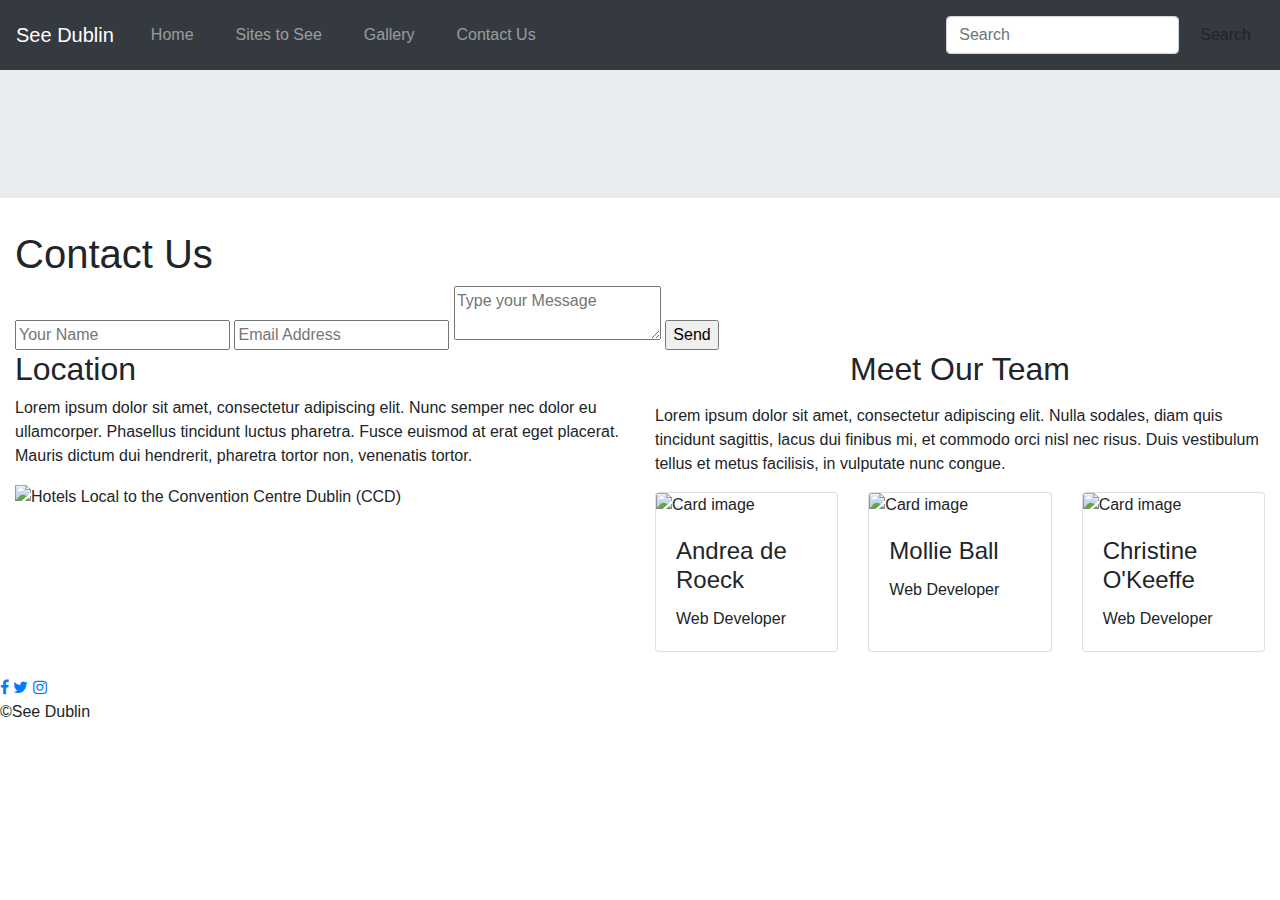
==== contact.html @ 2c42ef6d "changes to Nav bar colour" ====
<!doctype html>
<html lang="en">

<head>
    <!-- Required meta tags -->
    <meta charset="utf-8">
    <meta name="viewport" content="width=device-width, initial-scale=1, shrink-to-fit=no">
    <!-- Bootstrap CSS -->
    <link rel="stylesheet" href="https://stackpath.bootstrapcdn.com/bootstrap/4.3.1/css/bootstrap.min.css"
        integrity="sha384-ggOyR0iXCbMQv3Xipma34MD+dH/1fQ784/j6cY/iJTQUOhcWr7x9JvoRxT2MZw1T" crossorigin="anonymous">
    <link rel="stylesheet" href="https://cdnjs.cloudflare.com/ajax/libs/font-awesome/4.7.0/css/font-awesome.min.css">
    <link href='https://fonts.googleapis.com/css?family=Allerta Stencil' rel='stylesheet'>
    <link href="contact.css" rel="stylesheet">
    <title>See Dublin</title>
</head>

<body>
    <div class="header">
        <nav class="navbar navbar-expand-lg navbar-dark bg-dark">
            <a class="navbar-brand" href="#">See Dublin</a>
            <button class="navbar-toggler" type="button" data-toggle="collapse" data-target="#navbarSupportedContent"
                aria-controls="navbarSupportedContent" aria-expanded="false" aria-label="Toggle navigation">
                <span class="navbar-toggler-icon"></span>
            </button>
            <div class="collapse navbar-collapse" id="navbarSupportedContent">
                <ul class="navbar-nav mr-auto">
                    <li class="nav-item active">
                        <button class="btn  my-2 my-sm-0" type="submit"><a class="nav-link" href="#">Home <span
                                    class="sr-only">(current)</span></button></a>
                    </li>
                    <li class="nav-item">
                        <button class="btn  my-2 my-sm-0" type="submit"><a class="nav-link" href="#">Sites to
                                See</button></a>
                    </li>
                    <li class="nav-item">
                        <button class="btn  my-2 my-sm-0" type="submit"><a class="nav-link"
                                href="#">Gallery</button></a>
                    </li>
                    <li class="nav-item">
                        <button class="btn  my-2 my-sm-0" type="submit"><a class="nav-link" href="#">Contact
                                Us</button></a>
                    </li>
                </ul>
                <form class="form-inline my-2 my-lg-0">
                    <input class="form-control mr-sm-2" type="search" placeholder="Search" aria-label="Search">
                    <button class="btn  my-2 my-sm-0" type="submit">Search</button>
                </form>
            </div>
        </nav>
    </div>

    <div id="jumbotron" class="jumbotron jumbotron-fluid">
        <div class="container">

        </div>
    </div>



    <!---contact form--->
    <div class="container-fluid">
        <div class="row">

            <div class="col-12">
                <div class="form-style-6">
                    <h1>Contact Us</h1>
                    <form>
                        <input type="text" name="field1" placeholder="Your Name" />
                        <input type="email" name="field2" placeholder="Email Address" />
                        <textarea name="field3" placeholder="Type your Message"></textarea>
                        <input type="submit" value="Send" />
                    </form>
                </div>
            </div>
        </div>

        <div class="row">
            <div class="col-6">
                <!--location--->
                <h2>Location</h2>
                <p>Lorem ipsum dolor sit amet, consectetur adipiscing elit. Nunc semper nec dolor eu ullamcorper.
                    Phasellus tincidunt luctus pharetra. Fusce euismod at erat eget placerat. Mauris dictum dui
                    hendrerit, pharetra tortor non, venenatis tortor.</p>

                <img id="longdesc-return-6685" class="img-fluid"
                    src="https://dublin2019.com/wp-content/uploads/2018/12/hotelmap.easyaccess.png"
                    alt="Hotels Local to the Convention Centre Dublin (CCD)" />

            </div>
            <div class="col-6">

                <!---Team--->
                <div class="intro">
                    <h2 class="text-center">Meet Our Team</h2>
                    <p class="text-center"></p>
                    <p> Lorem ipsum dolor sit amet, consectetur adipiscing elit. Nulla sodales, diam quis tincidunt
                        sagittis, lacus dui finibus mi, et commodo orci nisl nec risus. Duis vestibulum tellus et metus
                        facilisis, in vulputate nunc congue.</p>
                </div>
                <div class="card-deck">
                    <div class="card" class="float-left" style="display:inline,width:100px">
                        <img class="card-img-top" src="http://clipart-library.com/img/750554.jpg" alt="Card image">
                        <div class="card-body">
                            <h4 class="card-title">Andrea de Roeck</h4>
                            <p class="card-text">Web Developer</p>
                        </div>
                    </div>
                    <div class="card" class="float-left" style="display:inline,width:100px">
                        <img class="card-img-top" src="http://clipart-library.com/img/750554.jpg" alt="Card image">
                        <div class="card-body">
                            <h4 class="card-title">Mollie Ball</h4>
                            <p class="card-text">Web Developer</p>
                        </div>
                    </div>
                    <div class="card" class="float-left" style="display:inline,width:100px">
                        <img class="card-img-top" src="http://clipart-library.com/img/750554.jpg" alt="Card image">
                        <div class="card-body">
                            <h4 class="card-title">Christine O'Keeffe</h4>
                            <p class="card-text">Web Developer</p>
                        </div>
                    </div>
                </div>


            </div>
        </div>
        </br></hr>
    </div>
    <footer>
        <nav>
            <a href="#" class="icon-link facebook">
                <i class="fa fa-facebook"></i>
            </a>
            <a href="#" class="icon-link twitter">
                <i class="fa fa-twitter"></i>
            </a>
            <a href="#" class="icon-link instagram">
                <i class="fa fa-instagram"></i>
            </a>
        </nav>
        <span>&copy;See Dublin</span>
    </footer>
    <!-- Optional JavaScript -->
    <!-- jQuery first, then Popper.js, then Bootstrap JS -->
    <script src="https://code.jquery.com/jquery-3.3.1.slim.min.js"
        integrity="sha384-q8i/X+965DzO0rT7abK41JStQIAqVgRVzpbzo5smXKp4YfRvH+8abtTE1Pi6jizo"
        crossorigin="anonymous"></script>
    <script src="https://cdnjs.cloudflare.com/ajax/libs/popper.js/1.14.7/umd/popper.min.js"
        integrity="sha384-UO2eT0CpHqdSJQ6hJty5KVphtPhzWj9WO1clHTMGa3JDZwrnQq4sF86dIHNDz0W1"
        crossorigin="anonymous"></script>
    <script src="https://stackpath.bootstrapcdn.com/bootstrap/4.3.1/js/bootstrap.min.js"
        integrity="sha384-JjSmVgyd0p3pXB1rRibZUAYoIIy6OrQ6VrjIEaFf/nJGzIxFDsf4x0xIM+B07jRM"
        crossorigin="anonymous"></script>
</body>
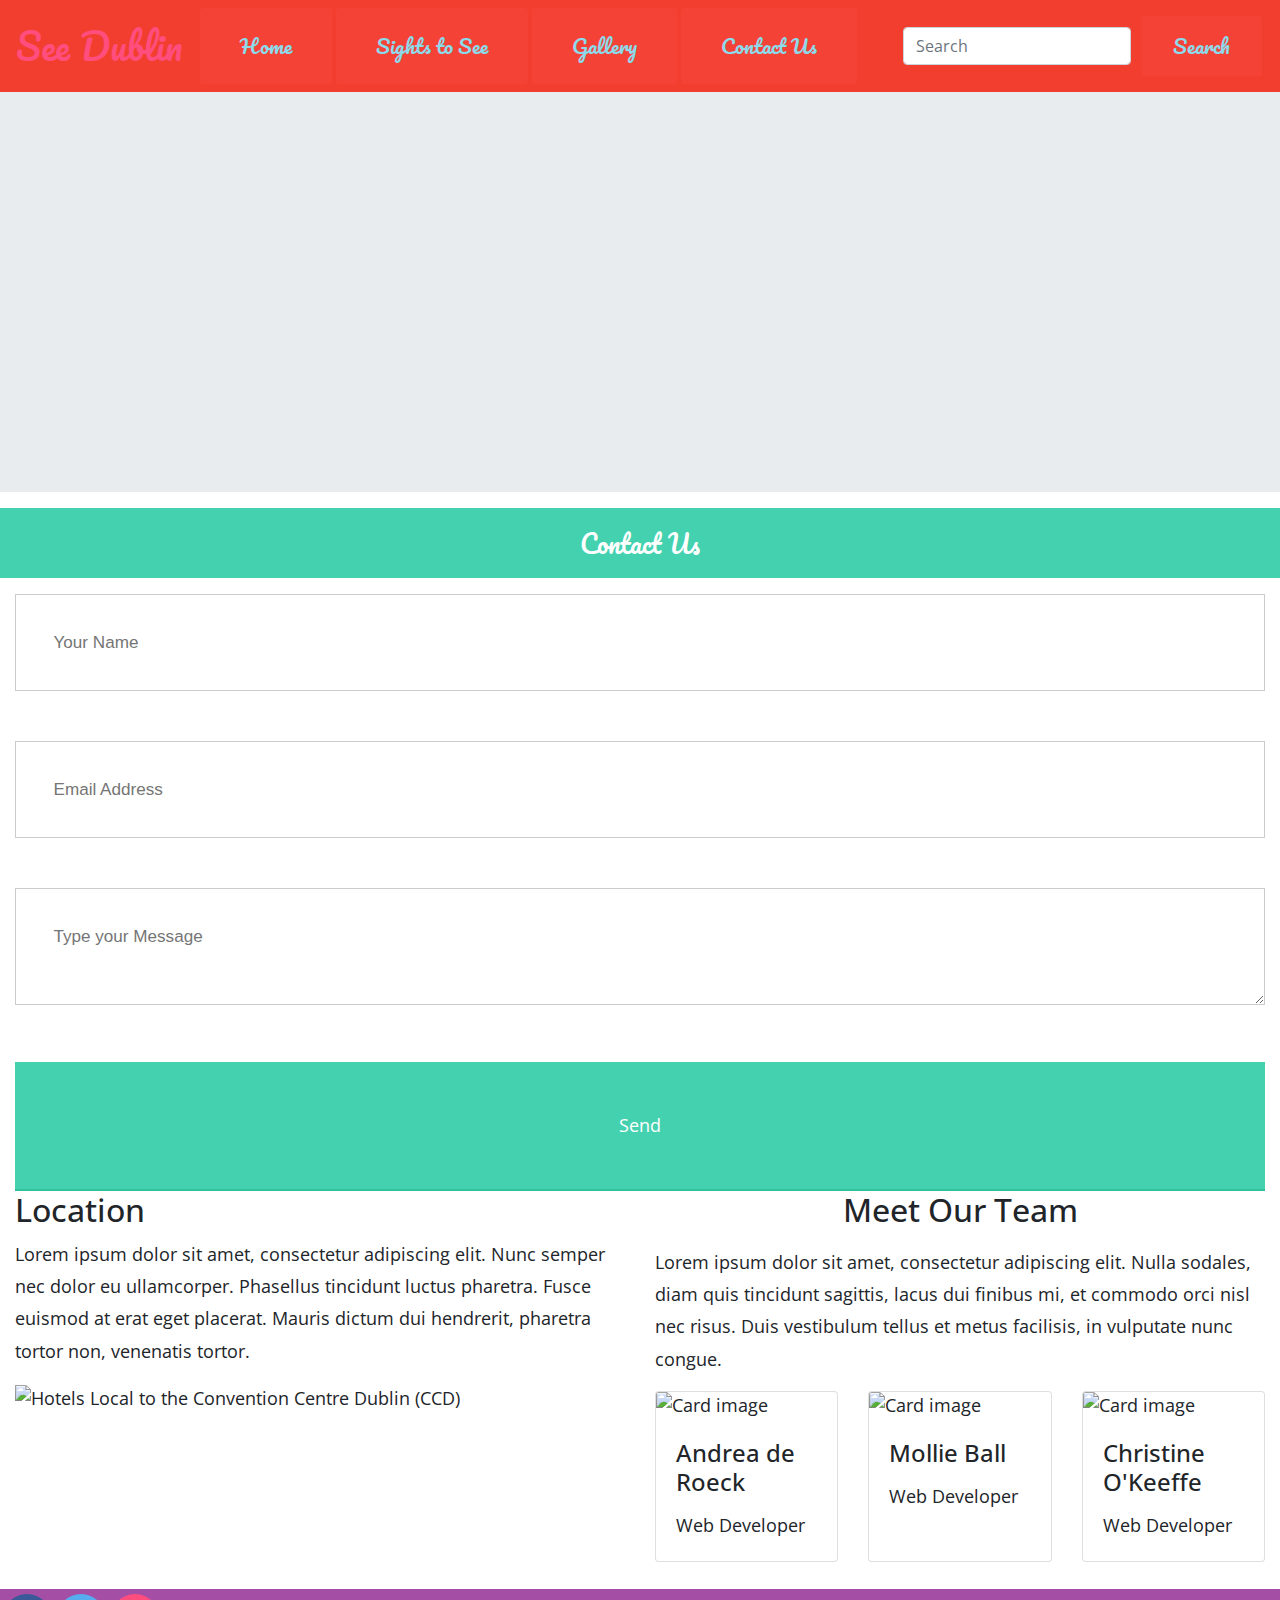
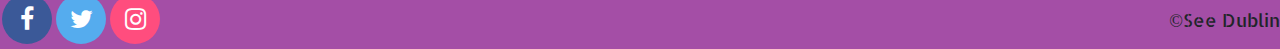
==== commit 81c7c2b6: "Merge pull request #4 from dreaderoeck/add-contact-page" ====
--- a/contact.html
+++ b/contact.html
@@ -25,19 +25,18 @@
             <div class="collapse navbar-collapse" id="navbarSupportedContent">
                 <ul class="navbar-nav mr-auto">
                     <li class="nav-item active">
-                        <button class="btn  my-2 my-sm-0" type="submit"><a class="nav-link" href="#">Home <span
+                        <button class="btn  my-2 my-sm-0" type="submit"><a class="nav-link" href="index.html">Home <span
                                     class="sr-only">(current)</span></button></a>
                     </li>
                     <li class="nav-item">
-                        <button class="btn  my-2 my-sm-0" type="submit"><a class="nav-link" href="#">Sites to
-                                See</button></a>
+                        <button class="btn  my-2 my-sm-0" type="submit"><a class="nav-link" href="sights-to-see.html">Sights to See</button></a>
                     </li>
                     <li class="nav-item">
                         <button class="btn  my-2 my-sm-0" type="submit"><a class="nav-link"
-                                href="#">Gallery</button></a>
+                                href="gallery.html">Gallery</button></a>
                     </li>
                     <li class="nav-item">
-                        <button class="btn  my-2 my-sm-0" type="submit"><a class="nav-link" href="#">Contact
+                        <button class="btn  my-2 my-sm-0" type="submit"><a class="nav-link" href="contact.html">Contact
                                 Us</button></a>
                     </li>
                 </ul>
--- a/contact.css
+++ b/contact.css
@@ -0,0 +1,178 @@
+@import url("https://fonts.googleapis.com/css?family=Open+Sans|Pacifico&display=swap");
+@import url("https://fonts.googleapis.com/css?family=Allerta+Stencil|Open+Sans|Pacifico&display=swap");
+
+#jumbotron {
+  background-image: url(https://www.wevfree.org/hp_wordpress/wp-content/uploads/2015/11/My-Image3.png?1448433354018/1400/900);
+  background-size: cover;
+  background-position: center;
+  height: 400px;
+}
+
+/*head section and nav styling*/
+body{
+  font-family: 'Open Sans', sans-serif; 
+  font-size: 18px;
+}
+h1{
+  color: #F2A81D;
+  font-size: 11vmin;
+  font-family: 'Pacifico', cursive;
+}
+p{
+  line-height: 1.8;
+}
+header {
+  font-family: 'Allerta Stencil', sans-serif;
+}
+/*colours overwritten on nav*/
+.bg-dark{
+background-color: #F23E2E !important;
+}
+a.nav-link{
+  color: #8DDAEB !important;
+}
+a.nav-link:hover{
+  color: blue !important;
+}
+.navbar-dark .navbar-brand {
+  color: #FF4D7E;
+  font-size: 2em;
+  font-family: 'Pacifico', cursive;
+}
+
+
+.btn{
+    background-color: #F44336; 
+  border: none;
+  color:#8DDAEB;
+  padding: 15px 32px;
+  text-align: center;
+  text-decoration: none;
+  display: inline-block;
+  font-size: 20px;
+  margin: 4px 2px;
+  cursor: pointer;
+  font-family: 'Pacifico', cursive;
+}
+  footer {
+     display: flex !important;
+     flex-direction: row;
+     justify-content: space-between;
+     align-items: center;
+     font-family: 'Allerta Stencil';
+     background-color: #A44EA6;
+  }
+  footer nav {
+    display: flex;
+  }
+  .icon-link {
+    display: flex;
+    justify-content: center;
+    align-items: center;
+    font-size: 25px;
+    width: 50px;
+    height: 50px;
+    margin: 5px 2px;
+    border-radius: 50%;
+  }
+  .icon-link:hover {
+    text-decoration: none;
+    opacity: 0.7;
+  }
+  .icon-link i {
+    color: white;
+  }
+  .facebook {
+    background: #3B5998;
+  }
+  .twitter {
+    background: #55ACEE;
+  }
+  .instagram {
+    background:#FF4D7E;
+  }
+
+<style type="text/css">
+.form-style-6{
+	font: 95% Arial, Helvetica, sans-serif;
+	max-width: 400px;
+	margin: 10px auto;
+	padding: 16px;
+	background: #F7F7F7;
+}
+.form-style-6 h1{
+	background: #43D1AF;
+	padding: 20px 0;
+	font-size: 140%;
+	font-weight: 300;
+	text-align: center;
+	color: #fff;
+	margin: -16px -16px 16px -16px;
+}
+.form-style-6 input[type="text"],
+.form-style-6 input[type="date"],
+.form-style-6 input[type="datetime"],
+.form-style-6 input[type="email"],
+.form-style-6 input[type="number"],
+.form-style-6 input[type="search"],
+.form-style-6 input[type="time"],
+.form-style-6 input[type="url"],
+.form-style-6 textarea,
+.form-style-6 select 
+{
+	-webkit-transition: all 0.30s ease-in-out;
+	-moz-transition: all 0.30s ease-in-out;
+	-ms-transition: all 0.30s ease-in-out;
+	-o-transition: all 0.30s ease-in-out;
+	outline: none;
+	box-sizing: border-box;
+	-webkit-box-sizing: border-box;
+	-moz-box-sizing: border-box;
+	width: 100%;
+	background: #fff;
+	margin-bottom: 4%;
+	border: 1px solid #ccc;
+	padding: 3%;
+	color: #555;
+	font: 95% Arial, Helvetica, sans-serif;
+}
+.form-style-6 input[type="text"]:focus,
+.form-style-6 input[type="date"]:focus,
+.form-style-6 input[type="datetime"]:focus,
+.form-style-6 input[type="email"]:focus,
+.form-style-6 input[type="number"]:focus,
+.form-style-6 input[type="search"]:focus,
+.form-style-6 input[type="time"]:focus,
+.form-style-6 input[type="url"]:focus,
+.form-style-6 textarea:focus,
+.form-style-6 select:focus
+{
+	box-shadow: 0 0 5px #43D1AF;
+	padding: 3%;
+	border: 1px solid #43D1AF;
+}
+
+.form-style-6 input[type="submit"],
+.form-style-6 input[type="button"]{
+	box-sizing: border-box;
+	-webkit-box-sizing: border-box;
+	-moz-box-sizing: border-box;
+	width: 100%;
+	padding: 4%;
+	background: #43D1AF;
+	border-bottom: 2px solid #30C29E;
+	border-top-style: none;
+	border-right-style: none;
+	border-left-style: none;	
+	color: #fff;
+}
+.form-style-6 input[type="submit"]:hover,
+.form-style-6 input[type="button"]:hover{
+	background: #2EBC99;
+}
+
+.jumbotron {
+background-image: url("https://imgur.com/3lY2Rgp");
+background-size: cover;
+height: 100%;}
+
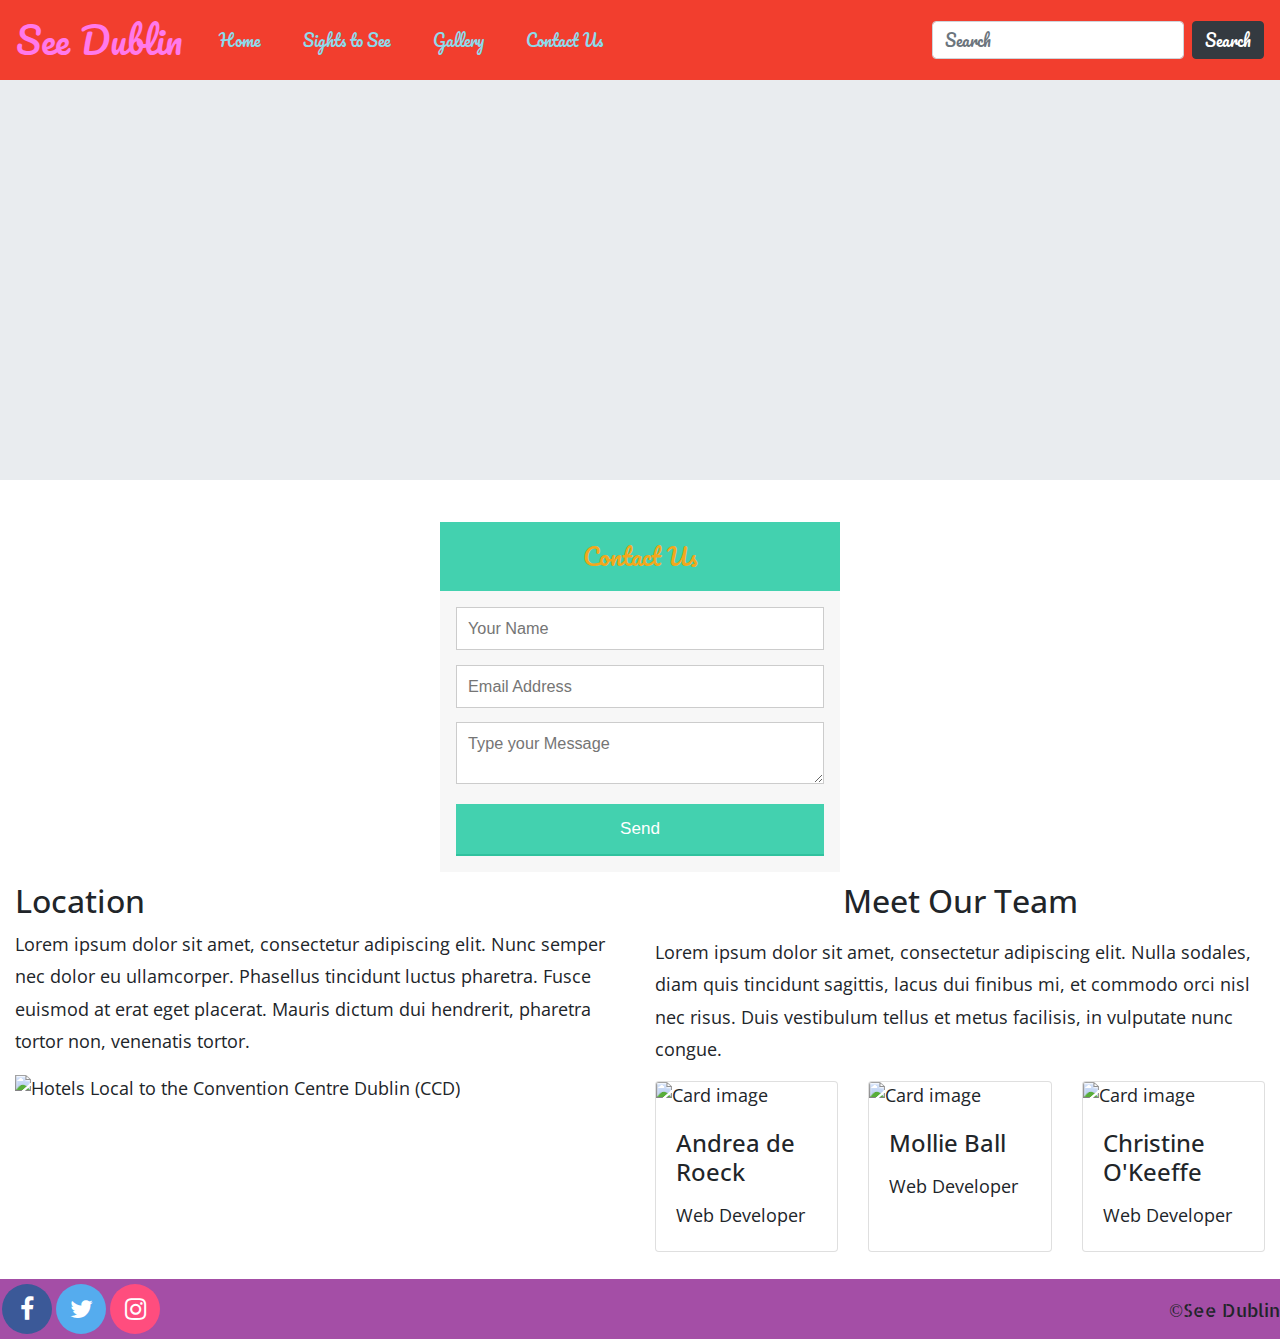
==== commit a1c98cfb: "update css" ====
--- a/contact.html
+++ b/contact.html
@@ -9,44 +9,46 @@
     <link rel="stylesheet" href="https://stackpath.bootstrapcdn.com/bootstrap/4.3.1/css/bootstrap.min.css"
         integrity="sha384-ggOyR0iXCbMQv3Xipma34MD+dH/1fQ784/j6cY/iJTQUOhcWr7x9JvoRxT2MZw1T" crossorigin="anonymous">
     <link rel="stylesheet" href="https://cdnjs.cloudflare.com/ajax/libs/font-awesome/4.7.0/css/font-awesome.min.css">
-    <link href='https://fonts.googleapis.com/css?family=Allerta Stencil' rel='stylesheet'>
-    <link href="contact.css" rel="stylesheet">
+    <!-- Google Fonts link -->
+    <link href="https://fonts.googleapis.com/css?family=Allerta+Stencil|Open+Sans|Pacifico&display=swap"
+        rel="stylesheet">
+    <link href="https://cdnjs.cloudflare.com/ajax/libs/lightbox2/2.11.1/css/lightbox.min.css" rel="stylesheet">
+    <!-- Custom CSS -->
+    <link rel="stylesheet" type="text/css" href="css/final.css">
     <title>See Dublin</title>
 </head>
 
 <body>
-    <div class="header">
+    <header>
         <nav class="navbar navbar-expand-lg navbar-dark bg-dark">
-            <a class="navbar-brand" href="#">See Dublin</a>
-            <button class="navbar-toggler" type="button" data-toggle="collapse" data-target="#navbarSupportedContent"
-                aria-controls="navbarSupportedContent" aria-expanded="false" aria-label="Toggle navigation">
-                <span class="navbar-toggler-icon"></span>
-            </button>
-            <div class="collapse navbar-collapse" id="navbarSupportedContent">
-                <ul class="navbar-nav mr-auto">
-                    <li class="nav-item active">
-                        <button class="btn  my-2 my-sm-0" type="submit"><a class="nav-link" href="index.html">Home <span
-                                    class="sr-only">(current)</span></button></a>
-                    </li>
-                    <li class="nav-item">
-                        <button class="btn  my-2 my-sm-0" type="submit"><a class="nav-link" href="sights-to-see.html">Sights to See</button></a>
-                    </li>
-                    <li class="nav-item">
-                        <button class="btn  my-2 my-sm-0" type="submit"><a class="nav-link"
-                                href="gallery.html">Gallery</button></a>
-                    </li>
-                    <li class="nav-item">
-                        <button class="btn  my-2 my-sm-0" type="submit"><a class="nav-link" href="contact.html">Contact
-                                Us</button></a>
-                    </li>
-                </ul>
-                <form class="form-inline my-2 my-lg-0">
-                    <input class="form-control mr-sm-2" type="search" placeholder="Search" aria-label="Search">
-                    <button class="btn  my-2 my-sm-0" type="submit">Search</button>
-                </form>
-            </div>
+          <a class="navbar-brand" href="#">See Dublin</a>
+          <button class="navbar-toggler" type="button" data-toggle="collapse" data-target="#navbarSupportedContent"
+            aria-controls="navbarSupportedContent" aria-expanded="false" aria-label="Toggle navigation">
+            <span class="navbar-toggler-icon"></span>
+          </button>
+          <div class="collapse navbar-collapse" id="navbarSupportedContent">
+            <ul class="navbar-nav mr-auto">
+              <li class="nav-item active">
+                <button class="btn my-2 my-sm-0" type="submit"><a class="nav-link" href="index.html">Home <span
+                      class="sr-only">(current)</span></button></a>
+              </li>
+              <li class="nav-item">
+                <button class="btn my-2 my-sm-0" type="submit"><a class="nav-link" href="sights-to-see.html">Sights to See</button></a>
+              </li>
+              <li class="nav-item">
+                <button class="btn my-2 my-sm-0" type="submit"><a class="nav-link" href="gallery.html">Gallery</button></a>
+              </li>
+              <li class="nav-item">
+                <button class="btn my-2 my-sm-0" type="submit"><a class="nav-link" href="contact.html">Contact Us</button></a>
+              </li>
+            </ul>
+            <form class="form-inline my-2 my-lg-0">
+              <input class="form-control mr-sm-2" type="search" placeholder="Search" aria-label="Search">
+              <button class="btn btn-dark my-2 my-sm-0" type="submit">Search</button>
+            </form>
+          </div>
         </nav>
-    </div>
+      </header>
 
     <div id="jumbotron" class="jumbotron jumbotron-fluid">
         <div class="container">
@@ -57,7 +59,7 @@
 
 
     <!---contact form--->
-    <div class="container-fluid">
+    <div class="container-fluid" id="contact">
         <div class="row">
 
             <div class="col-12">
--- a/css/final.css
+++ b/css/final.css
@@ -0,0 +1,566 @@
+
+body{
+    font-family: 'Open Sans', sans-serif; 
+    font-size: 18px; 
+  }
+
+
+  p{
+    line-height: 1.8;
+  }
+
+  h1{
+    font-size: 11vmin;
+    font-family: 'Pacifico', cursive;
+  }
+
+header {
+    font-family:  'Pacifico', cursive;
+  }
+  /*colours overwritten on nav*/
+  .bg-dark{
+  background-color:rgb(242,62,46) !important;
+  }
+  a.nav-link{
+    color:#8DDAEB !important;
+  }
+  a.nav-link:hover{
+    color: blue !important;
+    cursor: pointer;
+  }
+  .navbar-dark .navbar-brand {
+    color: #FF79EB;
+    font-size: 2em;
+    font-family: 'Pacifico', cursive;
+  }
+  
+  footer {
+    display: flex !important;
+    flex-direction: row;
+    justify-content: space-between;
+    align-items: center;
+    font-family: 'Allerta Stencil';
+    background-color: #A44EA6;
+  }
+  footer nav {
+   display: flex;
+  }
+  /*Icon styling*/
+  .icon-link {
+   display: flex;
+   justify-content: center;
+   align-items: center;
+   font-size: 25px;
+   width: 50px;
+   height: 50px;
+   margin: 5px 2px;
+   border-radius: 50%;
+  }
+  .icon-link:hover {
+   text-decoration: none;
+   opacity: 0.7;
+  }
+  .icon-link i {
+   color: white;
+  }
+  .facebook {
+   background: #3B5998;
+  }
+  .twitter {
+   background: #55ACEE;
+  }
+  .instagram {
+   background:#FF4D7E;
+  }
+  
+  #gallery .row {
+    border-style: dashed;
+    border-width: 10px;
+    padding: 10px;
+    border-color: #F23E2E;
+  }
+
+  #carousel .carousel-inner img {
+    width: 100%;
+    height: 100%; 
+  }
+
+  #why-dublin {
+    font-family: 'Allerta Stencil';
+    background-color: #F29BAB;
+    text-align: center;
+    border-style: dashed;
+    border-width: 10px;
+    padding: 10px;
+    border-color: #F23E2E;
+   
+    
+  }
+
+  #why-dublin img {
+    width: 400px;
+  }
+
+  #home .card-img-top{
+    height: 200px;
+    background-position: center;
+    background-size: cover;
+  }
+
+
+#home .card {
+  background-color: #F2A81D;
+  color: blue;
+  font-family: 'Allerta Stencil', sans-serif;
+  text-align: center;
+}
+
+#home .card h5 {
+  font-size: 30px;
+  color: #F23E2E;
+  font-family: 'Pacifico', cursive;
+}
+
+#home, #gallery {
+    background-color: #F29BAB;
+}
+
+#home h1, #gallery h1 {
+    color:  #A44EA6;
+    padding: 30px;
+    text-align: center;
+}
+
+#home .btn {
+  background-color: #f44336; 
+  border: none;
+  color:#8DDAEB;
+  padding: 15px 32px;
+  text-align: center;
+  text-decoration: none;
+  display: inline-block;
+  font-size: 20px;
+  margin: 4px 2px;
+  cursor: pointer;
+  font-family: 'Pacifico', cursive;
+}
+
+#home .btn:hover {
+    color: inherit;
+}
+
+#home .carousel-caption {
+  top: 0 !important;
+}
+
+
+
+#home .carousel-caption h1{
+  color:  #F23E2E !important ;
+  font-family: 'Allerta Stencil', sans-serif;
+  font-size: 15vw;
+  border-style: dashed;
+  border-width: 10px;
+  padding: 10px;
+  border-color: #F2A81D;
+ 
+}
+#home .container-fluid, #gallery .container-fluid {
+    font-size: 18px;
+    background-color: #F29BAB;
+  } 
+
+@import url("https://fonts.googleapis.com/css?family=Open+Sans|Pacifico&display=swap");
+@import url("https://fonts.googleapis.com/css?family=Allerta+Stencil|Open+Sans|Pacifico&display=swap");
+
+#jumbotron {
+  background-image: url(https://www.wevfree.org/hp_wordpress/wp-content/uploads/2015/11/My-Image3.png?1448433354018/1400/900);
+  background-size: cover;
+  background-position: center;
+  height: 400px;
+}
+
+.form-style-6{
+	font: 95% Arial, Helvetica, sans-serif;
+	max-width: 400px;
+	margin: 10px auto;
+	padding: 16px;
+	background: #F7F7F7;
+}
+.form-style-6 h1{
+	background: #43D1AF;
+	padding: 20px 0;
+	font-size: 140%;
+	font-weight: 300;
+	text-align: center;
+	color: #fff;
+	margin: -16px -16px 16px -16px;
+}
+.form-style-6 input[type="text"],
+.form-style-6 input[type="date"],
+.form-style-6 input[type="datetime"],
+.form-style-6 input[type="email"],
+.form-style-6 input[type="number"],
+.form-style-6 input[type="search"],
+.form-style-6 input[type="time"],
+.form-style-6 input[type="url"],
+.form-style-6 textarea,
+.form-style-6 select 
+{
+	-webkit-transition: all 0.30s ease-in-out;
+	-moz-transition: all 0.30s ease-in-out;
+	-ms-transition: all 0.30s ease-in-out;
+	-o-transition: all 0.30s ease-in-out;
+	outline: none;
+	box-sizing: border-box;
+	-webkit-box-sizing: border-box;
+	-moz-box-sizing: border-box;
+	width: 100%;
+	background: #fff;
+	margin-bottom: 4%;
+	border: 1px solid #ccc;
+	padding: 3%;
+	color: #555;
+	font: 95% Arial, Helvetica, sans-serif;
+}
+.form-style-6 input[type="text"]:focus,
+.form-style-6 input[type="date"]:focus,
+.form-style-6 input[type="datetime"]:focus,
+.form-style-6 input[type="email"]:focus,
+.form-style-6 input[type="number"]:focus,
+.form-style-6 input[type="search"]:focus,
+.form-style-6 input[type="time"]:focus,
+.form-style-6 input[type="url"]:focus,
+.form-style-6 textarea:focus,
+.form-style-6 select:focus
+{
+	box-shadow: 0 0 5px #43D1AF;
+	padding: 3%;
+	border: 1px solid #43D1AF;
+}
+
+.form-style-6 input[type="submit"],
+.form-style-6 input[type="button"]{
+	box-sizing: border-box;
+	-webkit-box-sizing: border-box;
+	-moz-box-sizing: border-box;
+	width: 100%;
+	padding: 4%;
+	background: #43D1AF;
+	border-bottom: 2px solid #30C29E;
+	border-top-style: none;
+	border-right-style: none;
+	border-left-style: none;	
+	color: #fff;
+}
+.form-style-6 input[type="submit"]:hover,
+.form-style-6 input[type="button"]:hover{
+	background: #2EBC99;
+}
+
+.jumbotron {
+background-image: url("https://imgur.com/3lY2Rgp");
+background-size: cover;
+height: 100%;}
+
+#sights h1{
+    color: rgb(242,168,29);
+  }
+  
+
+ 
+
+  #sights .btn{
+    background-color: #F44336; 
+    border: none;
+    color:#8DDAEB;
+    padding: 15px 32px;
+    text-align: center;
+    text-decoration: none;
+    display: inline-block;
+    font-size: 20px;
+    margin: 4px 2px;
+    cursor: pointer;
+    font-family: 'Pacifico', cursive;
+
+  }
+  
+  /*Welcome Section*/
+  #sights .top-space{
+    padding-top: 2%;
+    padding-bottom: 2%;
+  }
+  
+  #sights .orange-smile{
+    color: rgb(242,168,29);
+  }
+
+  #sights .sub-heading{
+      font-size: 24px;
+  }
+
+  #slider-wrapper{
+    background-color:rgb(15,191,191);
+  }
+
+  #second-slider-wrapper{
+    background-color:rgb(242,168,29);
+  }
+
+/*Slider Styling*/
+#sights .slider-header{
+ font-family: 'Pacifico', cursive;
+    font-size: 36px;
+    color: rgb(255,255,255);
+    text-align: center;
+    line-height: 1.5; 
+    padding-bottom: 10px;
+}
+
+#sights .slider-item {
+  padding: 10px;
+}
+
+#sights .card{
+  border: 0;
+}
+#sights .card-img{
+  height: 200px;
+  background-position: center;
+  background-size: cover;
+}
+#sights .card-title{
+ font-size: 20px;
+ font-family: 'Pacifico', cursive;
+ color: rgb(15,191,191);
+} 
+
+#sights .card-title-second{
+ font-size: 20px;
+ font-family: 'Pacifico', cursive;
+ color:rgb(242,168,29);
+}
+
+#sights .card-text{
+  font-size: 13px;
+  color: rgb(105,105,105);
+} 
+
+#sights .btn-container{
+ padding-top: 18px;
+}
+
+#sights a.btn-for-cards{
+  background-color:rgb(242,62,46);
+  color: rgb(255,255,255);
+  text-decoration: none;
+  font-family: 'Allerta Stencil', sans-serif;
+  padding: 6px;
+  border-radius: 5px;
+}
+
+#sights a.btn-for-cards:hover{
+  background-color:rgb(255,255,255);
+  color: rgb(242,62,46);
+  border: 3px dashed  rgb(242,62,46);
+}
+
+#sights a.btn-for-cards-second{
+  background-color:rgb(164,78,166);
+  color: rgb(255,255,255);
+  text-decoration: none;
+  font-family: 'Allerta Stencil', sans-serif;
+  padding: 6px;
+  border-radius: 5px;
+}
+
+#sights a.btn-for-cards-second:hover{
+  background-color:rgb(255,255,255);
+  color: rgb(164,78,166);
+  border: 3px dashed  rgb(164,78,166);
+}
+
+/*sight-viewed section*/
+
+#sights .sight-header {
+  font-size: 8vmin;
+  text-align: center;
+  font-family: 'Pacifico', cursive;
+  color: rgb(15,191,191);
+  line-height: 1.4;
+}
+
+#sights .sight-header-two{
+  font-size: 9vmin;
+  font-family: 'Pacifico', cursive;
+  color: rgb(242,62,46);
+  line-height: 1.4;
+}
+
+#sights .sight-subheader{
+  font-size: 5vmin;
+  font-family: 'Pacifico', cursive;
+  color: rgb(15,191,191);
+}
+
+#sights .subhead{
+  font-size: 5vmin;
+  text-align: center;
+  font-family: 'Pacifico', cursive;
+  color: rgb(15,191,191);
+  line-height: 1.4;
+}
+
+.img-fluid {
+  max-width: 100%;
+  height: auto;
+}
+
+#sights .shadow-effect{
+  box-shadow: 10px 10px rgb(15,191,191);
+}
+
+#sights .shadow-effect-two{
+  box-shadow: 10px 10px rgb(242,62,46);
+}
+
+#sights .bottom-decoration{
+  border-bottom: 6px dashed rgb(242,62,46);
+}
+
+#sights .list-drop-down{
+   display: block;
+   list-style-type: none;
+   padding: 0;
+}
+
+#sights .list-type{
+line-height: 1.5;
+display: block;
+text-align: center;
+padding: 10px;
+border-radius: 5px;
+color: rgb(255,255,255);
+background-color: rgb(242,62,46);
+animation-name: animateIn;
+animation-duration: 350ms;
+animation-delay: calc(var(--animation-order) * 100ms);
+animation-fill-mode: both;
+animation-timing-function: ease-in-out;
+}
+
+#sights .list-type + .list-type{
+  margin-top: 10px;
+}
+
+@keyframes animateIn {
+  0% {
+    opacity: 0;
+    transform: scale(0.6) translateY(-8px);
+  }
+  100% {
+    opacity: 1;
+  }
+}
+
+#sights .btn-wrapper{
+  margin: 0 auto;
+}
+#sights .btn-for-othersight{
+  background-color:rgb(15,191,191);
+  width: 300px;
+  color: rgb(255,255,255);
+  text-decoration: none;
+  font-family: 'Allerta Stencil', sans-serif;
+  text-align: center;
+  padding: 10px;
+  border-radius: 5px;
+}
+
+#sights .btn-for-othersight:hover{
+  background-color:rgb(255,255,255);
+  color: rgb(15,191,191);
+  border: 3px dashed  rgb(15,191,191);
+  text-decoration: none;
+ 
+}
+
+/*night time page*/
+#sights .sight-header-night{
+  font-size: 8vmin;
+  text-align: center;
+  font-family: 'Pacifico', cursive;
+  color: rgb(242,168,29);
+  line-height: 1.4;
+}
+
+#sights .subhead-night{
+  font-size: 5vmin;
+  text-align: center;
+  font-family: 'Pacifico', cursive;
+  color: rgb(242,168,29);
+  line-height: 1.4;
+}
+
+#sights .shadow-effect-night{
+  box-shadow: 10px 10px rgb(242,168,29);
+}
+
+#sights .shadow-effect-two-night{
+  box-shadow: 10px 10px rgb(164,78,166);
+}
+
+#sights .sight-header-two-night{
+  font-size: 9vmin;
+  font-family: 'Pacifico', cursive;
+  color: rgb(164,78,166);
+  line-height: 1.4;
+}
+
+#sights.bottom-decoration-night{
+  border-bottom: 6px dashed rgb(242,168,29);
+}
+
+#sights .list-type-night{
+line-height: 1.5;
+display: block;
+text-align: center;
+padding: 10px;
+border-radius: 5px;
+color: rgb(255,255,255);
+background-color: rgb(242,168,29);
+animation-name: animateIn;
+animation-duration: 350ms;
+animation-delay: calc(var(--animation-order) * 100ms);
+animation-fill-mode: both;
+animation-timing-function: ease-in-out;
+}
+
+#sights .list-type-night + .list-type-night{
+  margin-top: 10px;
+}
+
+#sights .btn-for-othersight-night{
+  background-color:rgb(164,78,166);
+  width: 300px;
+  color: rgb(255,255,255);
+  text-decoration: none;
+  font-family: 'Allerta Stencil', sans-serif;
+  text-align: center;
+  padding: 10px;
+  border-radius: 5px;
+}
+
+#sights .btn-for-othersight-night:hover{
+  background-color:rgb(255,255,255);
+  color: rgb(164,78,166);
+  border: 3px dashed  rgb(164,78,166);
+  text-decoration: none;
+}
+
+
+
+#contact h1{
+    color: #F2A81D;
+  }
+  